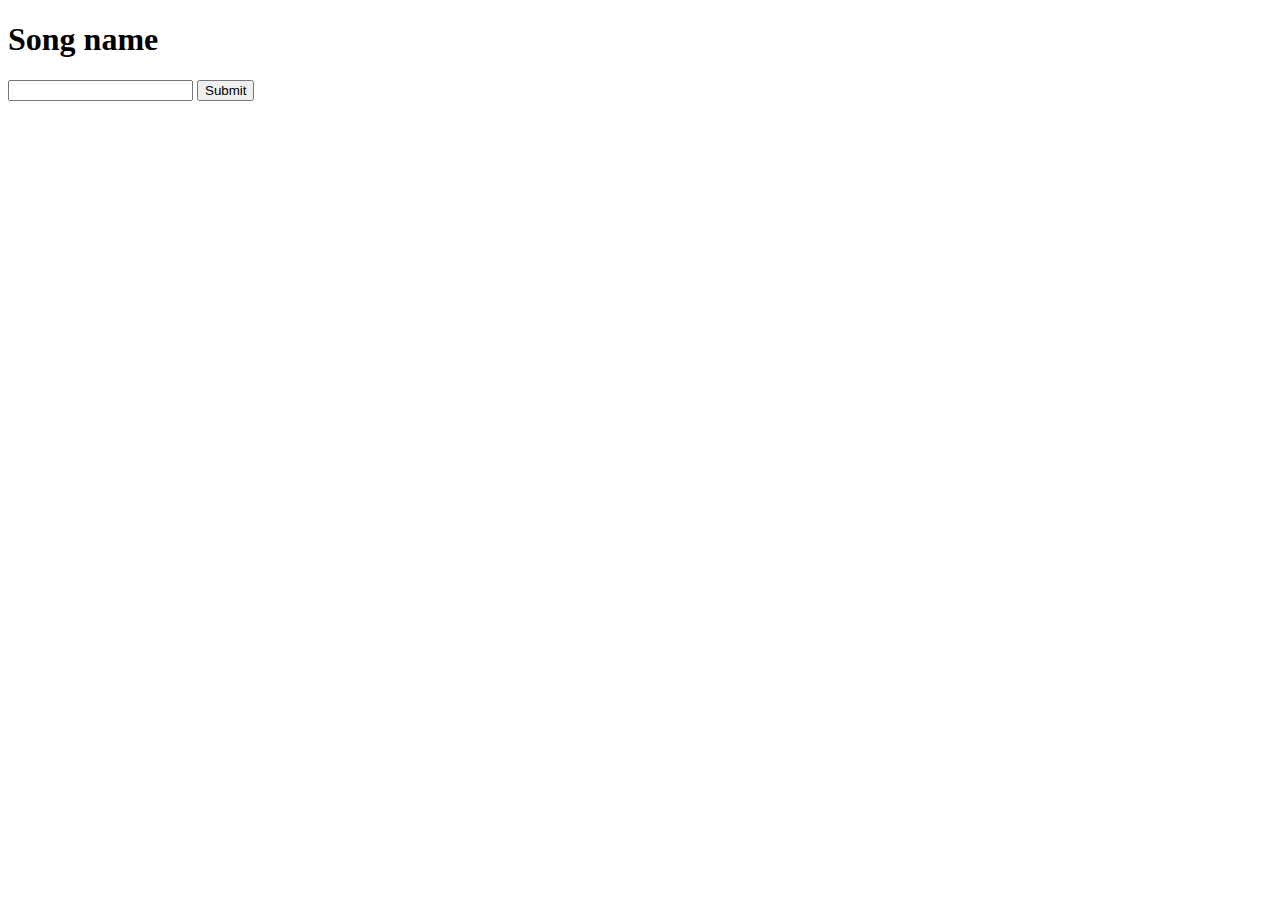
==== templates/index.html @ 2d878698 "Version 1.0 SpotifyMood" ====
<!DOCTYPE html>
<html lang="en">
    <head>
        <!--Linking my CSS File here -->
        <link rel="stylesheet" href="{{url_for('static', filename='css/styles.css') }}">
        <link href='http://fonts.googleapis.com/css?family=Roboto' rel='stylesheet' type='text/css'>
        <meta charset="UTF-8">
        <meta name="viewport" content="width=device-width, initial-scale=1.0">
        <title>Spotify Mood</title>
        <style> </style>
    </head>
    <body>
        <div class="centered">
            <h1>Song name</h1>
        </div>
        <form action = "/song" method = "post">
            <label for="song"> </label>
            <input type="text" name="song" id="song-input">
            <button type="submit" id="submit-btn">Submit</button>
        </form>

        <script>
            var submitBtn = document.getElementbyId("submit-btn");
            submitBtn.style.fontWeight ="bold";

            var songInput = document.getElementById("song-input");
            songInput.style.width = "200px";
        </script>
    </body>
</html>
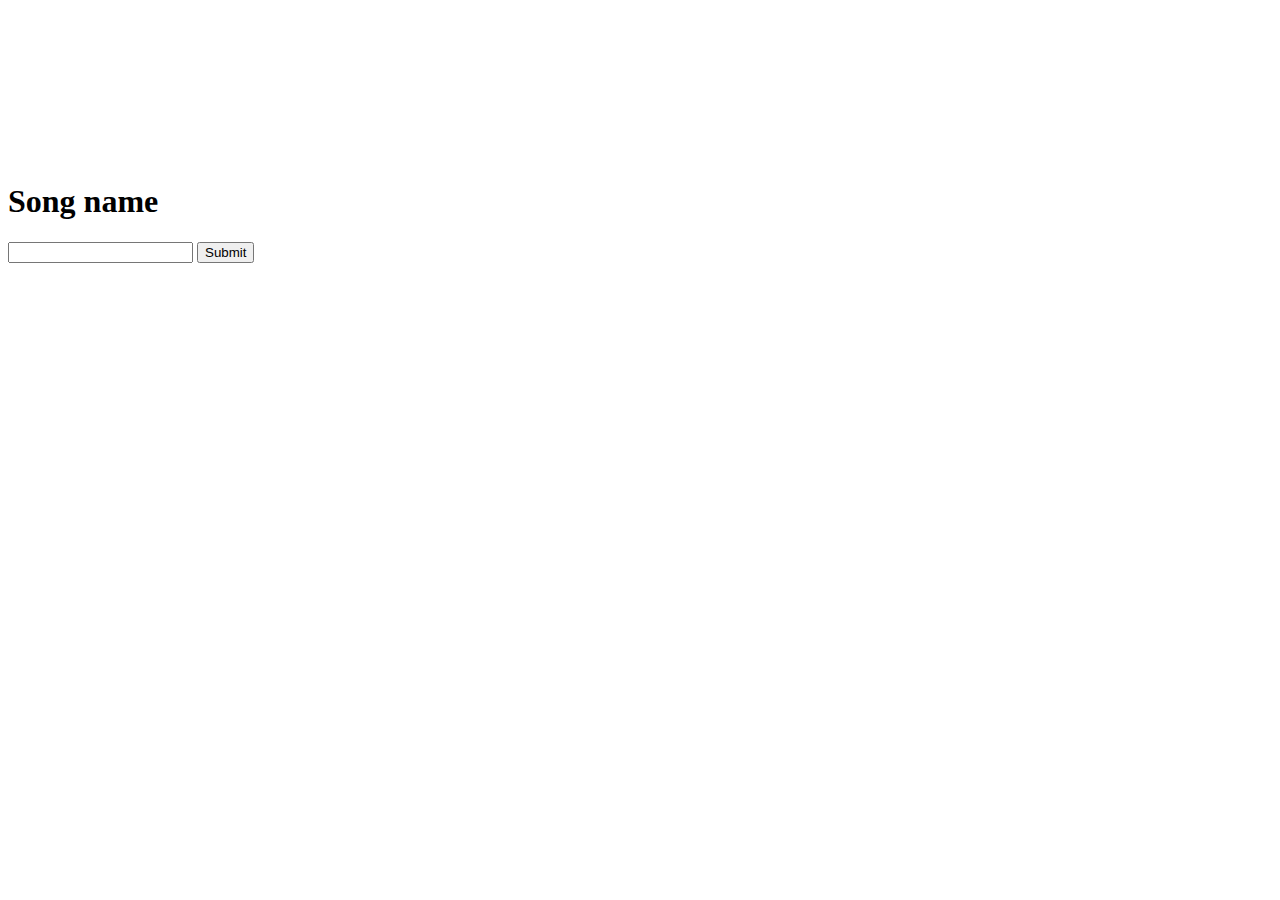
==== commit 6ae205f8: "Added files via upload" ====
--- a/templates/index.html
+++ b/templates/index.html
@@ -10,6 +10,9 @@
         <style> </style>
     </head>
     <body>
+        <video autoplay looop muted id="video-background">
+            <source src="static\css\Water.mp4" type="video/mp4">
+        </video>
         <div class="centered">
             <h1>Song name</h1>
         </div>
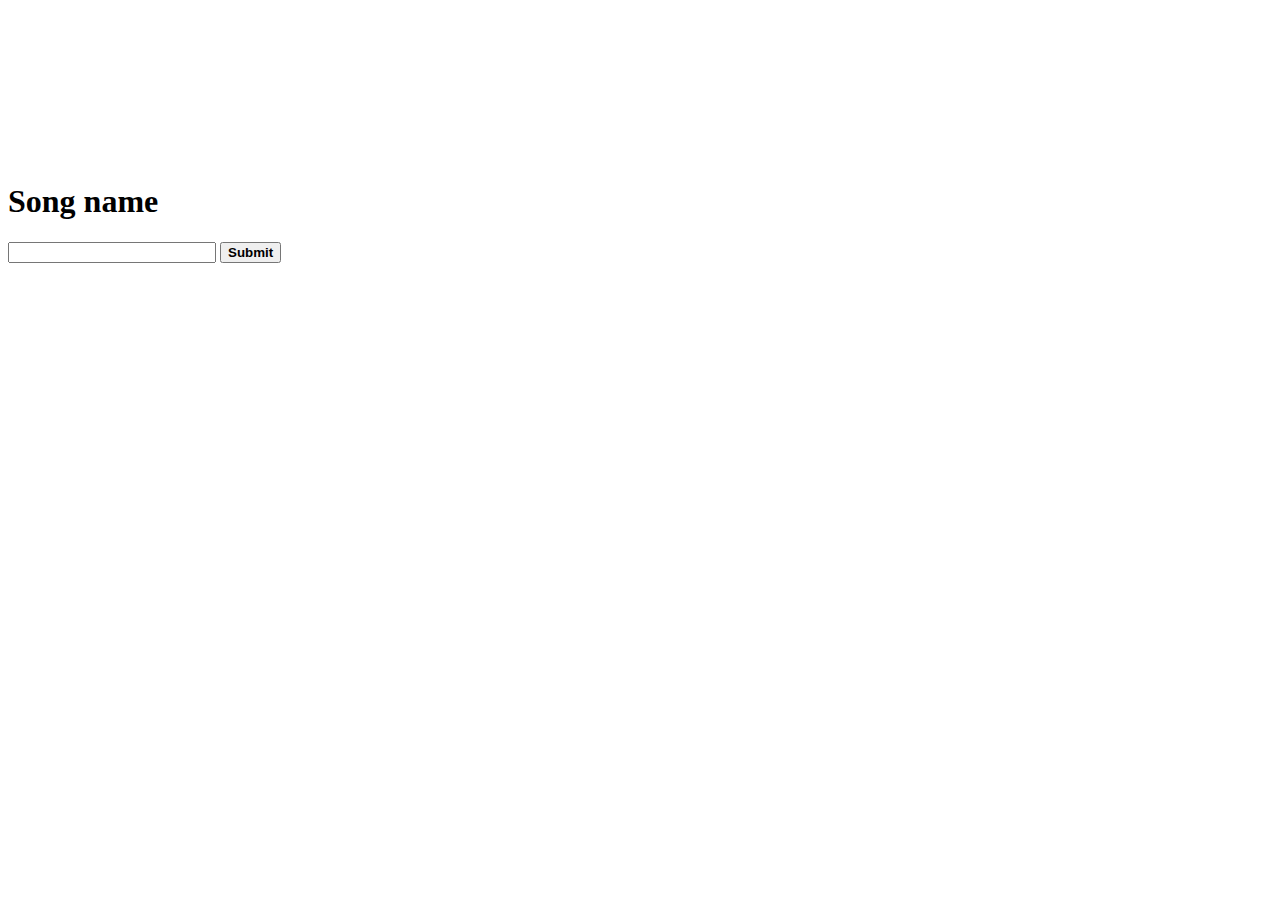
==== commit 5c3948ab: "Version 1.1 full" ====
--- a/templates/index.html
+++ b/templates/index.html
@@ -1,3 +1,8 @@
+<!--
+    #   Author: Corso Montuori
+    #   Date: 3/4/2024
+    #   Version: 1.1    
+-->
 <!DOCTYPE html>
 <html lang="en">
     <head>
@@ -10,8 +15,8 @@
         <style> </style>
     </head>
     <body>
-        <video autoplay looop muted id="video-background">
-            <source src="static\css\Water.mp4" type="video/mp4">
+        <video autoplay muted loop id="bkg">
+            <source src='static/media/Water.mp4' type="video/mp4">
         </video>
         <div class="centered">
             <h1>Song name</h1>
@@ -23,7 +28,7 @@
         </form>
 
         <script>
-            var submitBtn = document.getElementbyId("submit-btn");
+            var submitBtn = document.getElementById("submit-btn");
             submitBtn.style.fontWeight ="bold";
 
             var songInput = document.getElementById("song-input");
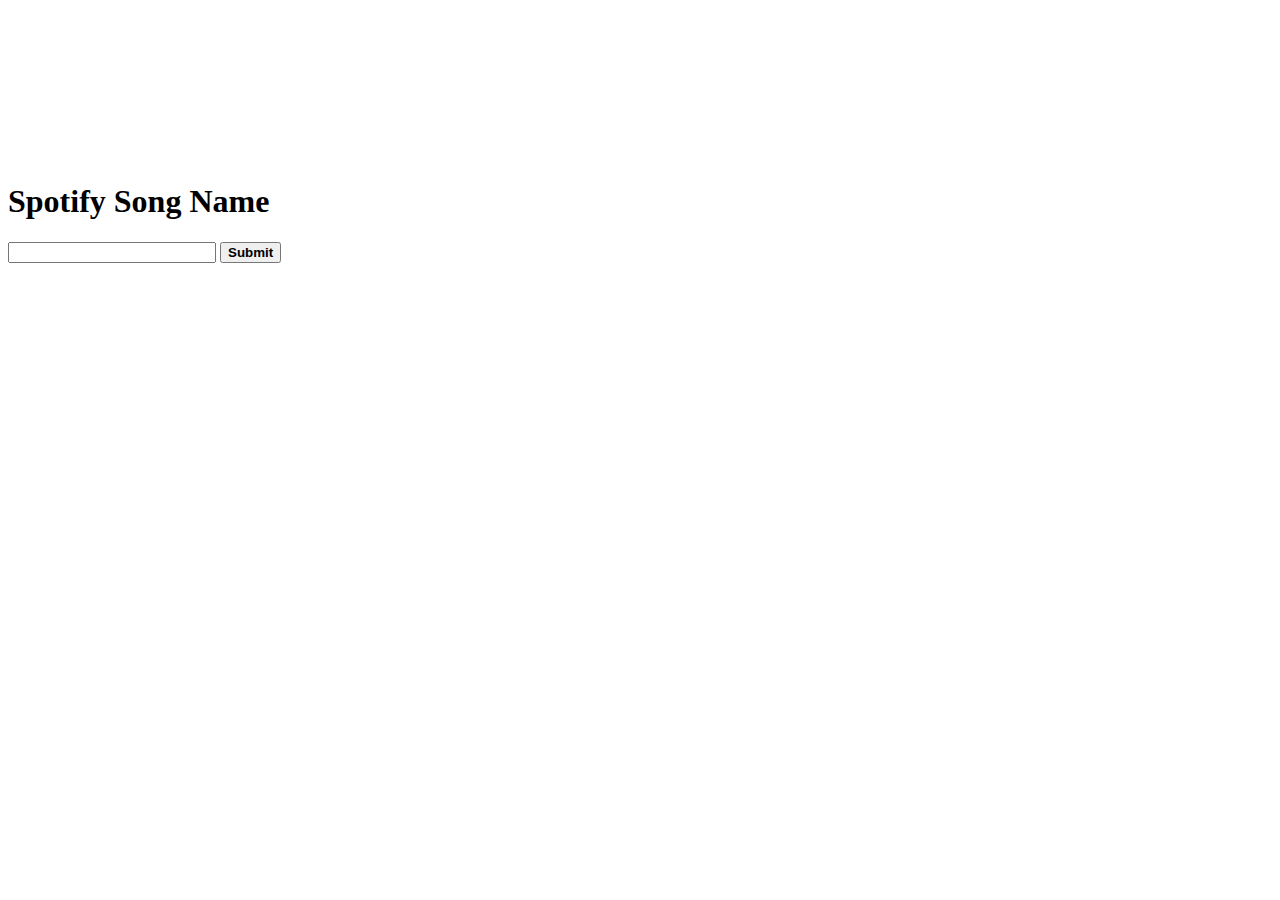
==== commit 119924ea: "Added files with caching and change of words" ====
--- a/templates/index.html
+++ b/templates/index.html
@@ -3,6 +3,7 @@
     #   Date: 3/4/2024
     #   Version: 1.1    
 -->
+
 <!DOCTYPE html>
 <html lang="en">
     <head>
@@ -19,7 +20,7 @@
             <source src='static/media/Water.mp4' type="video/mp4">
         </video>
         <div class="centered">
-            <h1>Song name</h1>
+            <h1>Spotify Song Name</h1>
         </div>
         <form action = "/song" method = "post">
             <label for="song"> </label>
